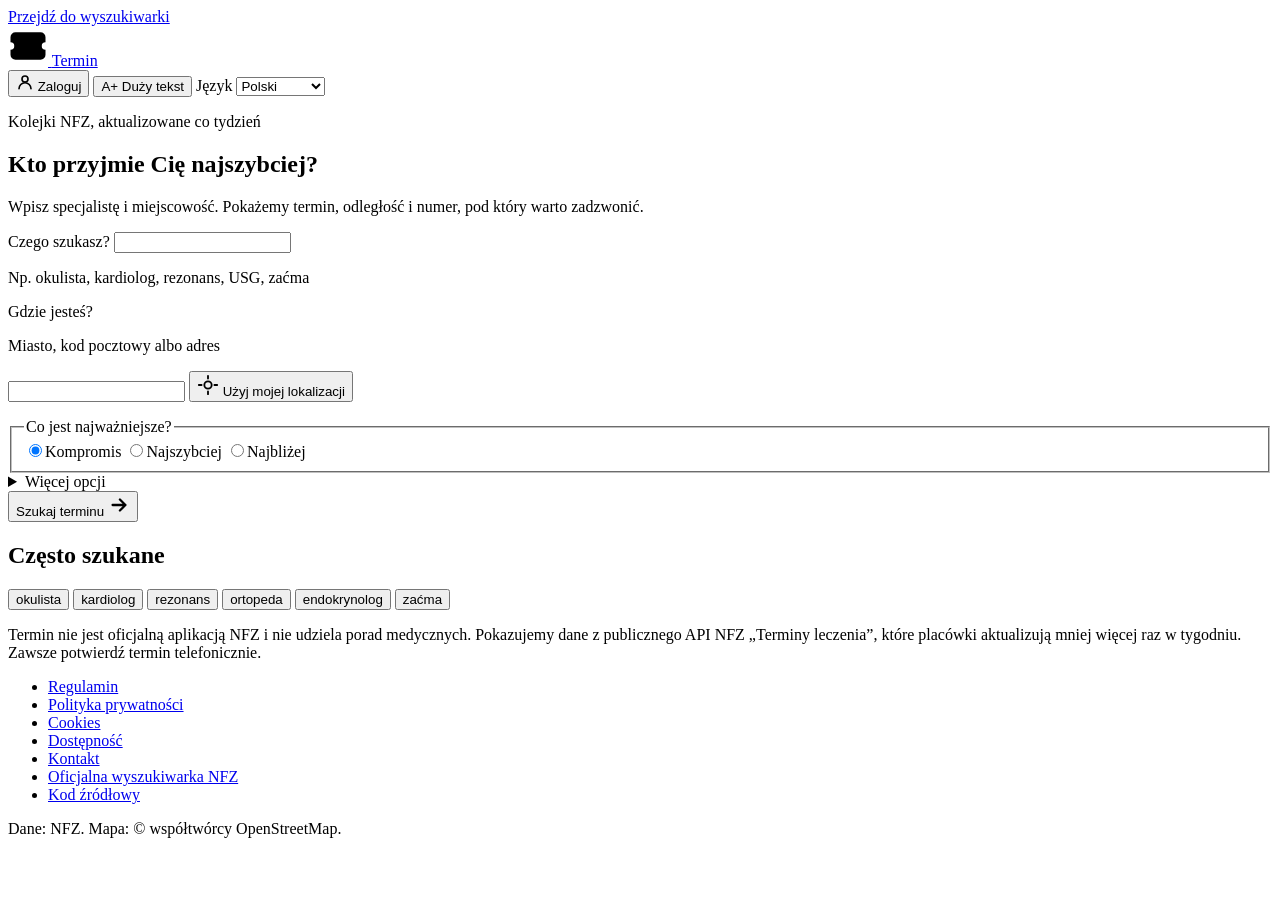
==== termin/web/static/index.html @ 6e4bc929 "feat(ui): prośba o zgłoszenie wyniku po powrocie z rozmowy Po stuknięciu „Zadzwoń” i powrocie do apl" ====
<!doctype html>
<html lang="pl">
<head>
  <meta charset="utf-8">
  <meta name="viewport" content="width=device-width, initial-scale=1">
  <title data-i18n="app.title">Termin: najszybszy termin u specjalisty na NFZ</title>
  <meta name="description" content="Najszybsze terminy u specjalistów na NFZ: gdzie, jak daleko i pod jaki numer zadzwonić. Projekt open-source, nie jest oficjalną aplikacją NFZ.">
  <meta name="theme-color" content="#12182b">
  <link rel="manifest" href="/manifest.webmanifest">
  <link rel="icon" href="/static/icons/icon.svg" type="image/svg+xml">
  <link rel="apple-touch-icon" href="/static/icons/icon-apple-180.png">
  <link rel="preload" href="/static/vendor/bricolage/bricolage-grotesque-latin-wght-normal.woff2" as="font" type="font/woff2" crossorigin>
  <link rel="preload" href="/static/vendor/bricolage/bricolage-grotesque-latin-ext-wght-normal.woff2" as="font" type="font/woff2" crossorigin>
  <link rel="stylesheet" href="/static/style.css">
  <script type="module" src="/static/app.js"></script>
</head>
<body>
  <a class="skip-link" href="#co" data-i18n="app.skip">Przejdź do wyszukiwarki</a>

  <header class="site-header wrap">
    <a class="brand" href="/">
      <svg class="brand-mark" width="40" height="40" viewBox="0 0 64 64" aria-hidden="true">
        <path class="logo-tile" d="M12 10H52A8 8 0 0 1 60 18V26A6 6 0 0 0 60 38V46A8 8 0 0 1 52 54H12A8 8 0 0 1 4 46V38A6 6 0 0 0 4 26V18A8 8 0 0 1 12 10Z"/>
        <path class="logo-t" d="M20 20H44V26H35V44H29V26H20Z"/>
        <circle class="logo-dot" cx="45" cy="42" r="4.5"/>
      </svg>
      <span class="brand-name">Termin</span>
    </a>
    <div class="toolbar">
      <button type="button" id="install-btn" class="pill pill-signal" hidden>
        <svg width="18" height="18" viewBox="0 0 24 24" fill="none" stroke="currentColor" stroke-width="2.2" stroke-linecap="round" stroke-linejoin="round" aria-hidden="true"><path d="M12 3v12M7 10l5 5 5-5M5 21h14"/></svg>
        <span class="pill-label" data-i18n="install.button">Zainstaluj</span>
      </button>
      <button type="button" id="account-btn" class="pill" aria-haspopup="dialog">
        <svg width="18" height="18" viewBox="0 0 24 24" fill="none" stroke="currentColor" stroke-width="2.2" stroke-linecap="round" stroke-linejoin="round" aria-hidden="true"><circle cx="12" cy="8" r="4"/><path d="M4 21a8 8 0 0 1 16 0"/></svg>
        <span class="pill-label" id="account-label" data-i18n="auth.login_button">Zaloguj</span>
      </button>
      <button type="button" id="large-text" class="pill" aria-pressed="false">
        <span aria-hidden="true">A+</span> <span class="pill-label" data-i18n="settings.large_text">Duży tekst</span>
      </button>
      <label class="pill pill-select">
        <span class="visually-hidden" data-i18n="settings.language">Język</span>
        <select id="lang">
          <option value="pl">Polski</option>
          <option value="en">English</option>
          <option value="uk">Українська</option>
        </select>
      </label>
    </div>
  </header>

  <main id="main" class="wrap layout">
    <div class="side">
      <section class="hero" aria-labelledby="hero-title">
        <p class="eyebrow"><span class="dot" aria-hidden="true"></span><span data-i18n="app.hero_eyebrow">Kolejki NFZ, aktualizowane co tydzień</span></p>
        <h1 id="hero-title" data-i18n="app.hero_title">Kto przyjmie Cię najszybciej?</h1>
        <p class="lead" data-i18n="app.hero_lead">Wpisz specjalistę i miejscowość. Pokażemy termin, odległość i numer, pod który warto zadzwonić.</p>
      </section>

      <form id="search-form" class="dispenser" novalidate>
        <div class="field combo">
          <label for="co" data-i18n="form.what">Czego szukasz?</label>
          <input id="co" name="q" type="text" required autocomplete="off" spellcheck="false"
                 role="combobox" aria-autocomplete="list" aria-expanded="false" aria-controls="co-list"
                 aria-describedby="co-hint">
          <p id="co-hint" class="hint" data-i18n="form.what_hint">Np. okulista, kardiolog, rezonans, USG, zaćma</p>
          <ul id="co-list" class="suggestions" role="listbox" hidden></ul>
        </div>

        <div class="field">
          <label for="gdzie" data-i18n="form.where">Gdzie jesteś?</label>
          <p id="gdzie-hint" class="hint" data-i18n="form.where_hint">Miasto, kod pocztowy albo adres</p>
          <div class="input-row">
            <input id="gdzie" name="where" type="text" autocomplete="postal-code" aria-describedby="gdzie-hint gps-status">
            <button type="button" id="gps" class="icon-btn">
              <svg width="22" height="22" viewBox="0 0 24 24" fill="none" stroke="currentColor" stroke-width="2" stroke-linecap="round" aria-hidden="true"><circle cx="12" cy="12" r="4"/><path d="M12 2v3M12 19v3M2 12h3M19 12h3"/></svg>
              <span class="visually-hidden" data-i18n="form.gps">Użyj mojej lokalizacji</span>
            </button>
          </div>
          <p id="gps-status" class="hint" role="status"></p>
        </div>

        <fieldset class="field">
          <legend data-i18n="form.mode">Co jest najważniejsze?</legend>
          <div class="segmented segmented-3">
            <label><input type="radio" name="mode" value="kompromis" checked><span data-i18n="form.mode_kompromis">Kompromis</span></label>
            <label><input type="radio" name="mode" value="najszybciej"><span data-i18n="form.mode_najszybciej">Najszybciej</span></label>
            <label><input type="radio" name="mode" value="najblizej"><span data-i18n="form.mode_najblizej">Najbliżej</span></label>
          </div>
        </fieldset>

        <div id="choices" class="choices" hidden>
          <p id="choices-label" class="choices-label"></p>
          <div id="choices-list" class="chips" role="group" aria-labelledby="choices-label"></div>
        </div>

        <details class="more">
          <summary data-i18n="form.more">Więcej opcji</summary>
          <fieldset class="field">
            <legend data-i18n="form.radius">Jak daleko możesz dojechać?</legend>
            <div class="segmented segmented-5">
              <label><input type="radio" name="radius" value="10"><span>10 km</span></label>
              <label><input type="radio" name="radius" value="25"><span>25 km</span></label>
              <label><input type="radio" name="radius" value="50" checked><span>50 km</span></label>
              <label><input type="radio" name="radius" value="100"><span>100 km</span></label>
              <label><input type="radio" name="radius" value="200"><span>200 km</span></label>
            </div>
          </fieldset>
          <div class="field" id="kmday-field">
            <label for="kmday" data-i18n="form.km_per_day">Za każdy dzień szybciej mogę pojechać dalej o:</label>
            <div class="input-row">
              <input id="kmday" name="km_per_day" type="range" min="0.5" max="10" step="0.5" value="2" aria-describedby="kmday-hint">
              <output id="kmday-out" for="kmday">2 km</output>
            </div>
            <p id="kmday-hint" class="hint" data-i18n="form.km_per_day_hint">Przykład: przy 2 km termin o 2 tygodnie wcześniej jest wart 28 km dalszej drogi.</p>
          </div>
          <fieldset class="field">
            <legend data-i18n="form.case">Rodzaj skierowania</legend>
            <div class="segmented segmented-stack">
              <label><input type="radio" name="case" value="1" checked><span data-i18n="form.case_1">Zwykłe (przypadek stabilny)</span></label>
              <label><input type="radio" name="case" value="2"><span data-i18n="form.case_2">Pilne (przypadek pilny)</span></label>
            </div>
          </fieldset>
        </details>

        <p id="form-error" class="error" role="alert" hidden></p>
        <button type="submit" class="btn btn-signal btn-big">
          <span data-i18n="form.submit">Szukaj terminu</span>
          <svg width="22" height="22" viewBox="0 0 24 24" fill="none" stroke="currentColor" stroke-width="2.5" stroke-linecap="round" stroke-linejoin="round" aria-hidden="true"><path d="M5 12h14M13 6l6 6-6 6"/></svg>
        </button>
      </form>

      <section class="popular" aria-labelledby="popular-title">
        <h2 id="popular-title" data-i18n="form.popular">Często szukane</h2>
        <div class="chips">
          <button type="button" class="chip" data-q="okulista">okulista</button>
          <button type="button" class="chip" data-q="kardiolog">kardiolog</button>
          <button type="button" class="chip" data-q="rezonans">rezonans</button>
          <button type="button" class="chip" data-q="ortopeda">ortopeda</button>
          <button type="button" class="chip" data-q="endokrynolog">endokrynolog</button>
          <button type="button" class="chip" data-q="zaćma">zaćma</button>
        </div>
      </section>
    </div>

    <div class="content">
      <section id="results" aria-labelledby="results-heading" hidden>
        <div class="results-head">
          <div>
            <h2 id="results-heading" tabindex="-1"></h2>
            <p id="results-meta" class="meta"></p>
            <p id="results-note" class="results-note" role="note" hidden></p>
            <div id="results-widen" class="widen" hidden></div>
          </div>
          <div class="view-switch">
            <button type="button" id="toggle-map" class="pill" aria-expanded="false" aria-controls="map" data-i18n="results.show_map">Pokaż mapę</button>
            <button type="button" id="show-stats" class="pill" aria-expanded="false" aria-controls="stats" data-i18n="stats.button">Statystyki województwa</button>
          </div>
        </div>
        <div id="map" class="map" role="region" hidden></div>
        <section id="stats" class="panel stats" hidden aria-live="polite"></section>
        <ol id="result-list" class="tickets"></ol>
      </section>

      <p id="status" class="status" role="status" aria-live="polite"></p>
    </div>
  </main>

  <dialog id="watch-dialog" aria-labelledby="watch-title">
    <form id="watch-form" method="dialog">
      <h2 id="watch-title"></h2>
      <p data-i18n="watch.intro">Dostaniesz powiadomienie, gdy w tym obszarze pojawi się wcześniejszy termin. Nie potrzebujesz konta.</p>
      <fieldset class="field">
        <legend data-i18n="watch.channel">Jak powiadomić?</legend>
        <div class="segmented segmented-stack" id="watch-channels"></div>
      </fieldset>
      <div class="field" id="watch-target-field">
        <label for="watch-target" id="watch-target-label" data-i18n="watch.target_ntfy">Nazwa tematu w ntfy</label>
        <input id="watch-target" name="target" type="text" required aria-describedby="watch-target-hint">
        <p id="watch-target-hint" class="hint"></p>
      </div>
      <div class="field">
        <label for="watch-before" data-i18n="watch.before">Tylko terminy przed (opcjonalnie)</label>
        <input id="watch-before" name="before" type="date">
      </div>
      <label class="check">
        <input type="checkbox" id="watch-consent" required>
        <span><span data-i18n="consent.watch">Wyrażam wyraźną zgodę na przetwarzanie informacji o tym, jakiego świadczenia szukam (może to być informacja o zdrowiu), w celu wysyłania powiadomień. Zgodę wycofam w każdej chwili, usuwając obserwację.</span> <a href="/prywatnosc" target="_blank" rel="noopener" data-i18n="consent.more">Polityka prywatności</a></span>
      </label>
      <p class="hint" data-i18n="watch.privacy">Zapisujemy tylko to, co tu podajesz. Lokalizację zaokrąglamy do ok. 1 km.</p>
      <p id="watch-result" class="watch-result" role="status"></p>
      <div class="dialog-actions">
        <button type="submit" value="cancel" class="btn btn-outline" formnovalidate data-i18n="watch.cancel">Anuluj</button>
        <button type="button" id="watch-submit" class="btn btn-signal" data-i18n="watch.submit">Zacznij obserwować</button>
      </div>
    </form>
  </dialog>

  <dialog id="auth-dialog" aria-labelledby="auth-title">
    <div class="dialog-body">
      <div class="dialog-head">
        <h2 id="auth-title"></h2>
        <button type="button" class="icon-close" data-close aria-label="Zamknij" data-i18n-label="common.close">
          <svg width="20" height="20" viewBox="0 0 24 24" fill="none" stroke="currentColor" stroke-width="2.4" stroke-linecap="round" aria-hidden="true"><path d="M6 6l12 12M18 6L6 18"/></svg>
        </button>
      </div>
      <div class="tabs" role="tablist" id="auth-tabs">
        <button type="button" role="tab" id="tab-login" aria-selected="true" aria-controls="auth-form" data-view="login" data-i18n="auth.tab_login">Logowanie</button>
        <button type="button" role="tab" id="tab-register" aria-selected="false" aria-controls="auth-form" data-view="register" data-i18n="auth.tab_register">Nowe konto</button>
      </div>
      <form id="auth-form" novalidate>
        <p id="auth-intro" class="hint"></p>
        <div class="field" id="auth-email-field">
          <label for="auth-email" data-i18n="auth.email">Adres e-mail</label>
          <input id="auth-email" name="email" type="email" autocomplete="email" required>
        </div>
        <div class="field" id="auth-code-field">
          <label for="auth-code" id="auth-code-label"></label>
          <input id="auth-code" name="code" type="text" autocomplete="one-time-code" autocapitalize="characters" spellcheck="false" maxlength="40" aria-describedby="auth-code-hint">
          <p id="auth-code-hint" class="hint"></p>
        </div>
        <div class="field" id="auth-password-field">
          <label for="auth-password" id="auth-password-label" data-i18n="auth.password">Hasło</label>
          <div class="input-row">
            <input id="auth-password" name="password" type="password" autocomplete="current-password" required aria-describedby="auth-password-hint" data-strength>
            <button type="button" id="auth-show" class="btn btn-outline" aria-pressed="false" data-i18n="auth.show">Pokaż</button>
          </div>
          <p id="auth-password-hint" class="hint"></p>
        </div>
        <label class="check" id="auth-remember-field">
          <input type="checkbox" id="auth-remember" name="remember" checked>
          <span data-i18n="auth.remember">Nie wylogowuj mnie na tym urządzeniu</span>
        </label>
        <label class="check" id="auth-terms-field">
          <input type="checkbox" id="auth-terms" name="accept_terms">
          <span><span data-i18n="auth.terms_prefix">Akceptuję</span> <a href="/regulamin" target="_blank" rel="noopener" data-i18n="auth.terms_link">Regulamin</a> <span data-i18n="auth.terms_mid">i zapoznałem/zapoznałam się z</span> <a href="/prywatnosc" target="_blank" rel="noopener" data-i18n="auth.privacy_link">Polityką prywatności</a>. <span data-i18n="auth.terms_age">Mam ukończone 16 lat.</span></span>
        </label>
        <p id="auth-error" class="error" role="alert" hidden></p>
        <p id="auth-status" class="watch-result" role="status"></p>
        <button type="submit" id="auth-submit" class="btn btn-signal btn-big"></button>
        <button type="button" id="auth-forgot" class="link-btn" data-i18n="auth.forgot">Nie pamiętam hasła</button>
        <button type="button" id="auth-alt" class="link-btn" hidden></button>
        <button type="button" id="auth-back" class="link-btn" data-i18n="auth.back" hidden>Wróć do logowania</button>
        <p class="hint" data-i18n="auth.optional">Konto jest opcjonalne: wyszukiwanie i obserwowanie działają też bez logowania.</p>
      </form>
    </div>
  </dialog>

  <dialog id="account-dialog" aria-labelledby="account-title">
    <div class="dialog-body">
      <div class="dialog-head">
        <h2 id="account-title" data-i18n="account.title">Twoje konto</h2>
        <button type="button" class="icon-close" data-close aria-label="Zamknij" data-i18n-label="common.close">
          <svg width="20" height="20" viewBox="0 0 24 24" fill="none" stroke="currentColor" stroke-width="2.4" stroke-linecap="round" aria-hidden="true"><path d="M6 6l12 12M18 6L6 18"/></svg>
        </button>
      </div>
      <p id="account-email" class="account-email"></p>
      <p id="account-verify" class="hint"></p>
      <button type="button" id="account-cases" class="btn btn-signal btn-big" data-i18n="cases.open">Moje sprawy</button>
      <section aria-labelledby="push-title">
        <h3 id="push-title" data-i18n="push.title">Powiadomienia w telefonie</h3>
        <p id="push-status" class="hint"></p>
        <div class="account-actions">
          <button type="button" id="push-enable" class="btn btn-ink" data-i18n="push.enable">Włącz na tym urządzeniu</button>
          <button type="button" id="push-disable" class="btn btn-outline" data-i18n="push.disable" hidden>Wyłącz na tym urządzeniu</button>
          <button type="button" id="push-test" class="btn btn-outline" data-i18n="push.test" hidden>Wyślij próbne</button>
        </div>
      </section>
      <section aria-labelledby="account-subs-title">
        <h3 id="account-subs-title" data-i18n="account.subscriptions">Moje obserwacje</h3>
        <ul id="account-subs" class="account-subs"></ul>
      </section>
      <section aria-labelledby="account-security-title">
        <h3 id="account-security-title" data-i18n="account.security">Bezpieczeństwo</h3>
        <ul class="security-list">
          <li id="security-2fa"></li>
          <li id="security-codes"></li>
        </ul>
      </section>
      <details class="more-light" id="twofa-details">
        <summary data-i18n="account.twofa">Weryfikacja dwuetapowa</summary>
        <div id="twofa-off" class="stack">
          <p data-i18n="account.twofa_intro">Przy logowaniu poza hasłem podasz 6-cyfrowy kod z aplikacji w telefonie (np. Google Authenticator, Microsoft Authenticator, 2FAS albo Aegis). Nawet gdy ktoś pozna hasło, nie zaloguje się bez telefonu.</p>
          <form id="twofa-start" class="stack" novalidate>
            <div class="field"><label for="twofa-password" data-i18n="account.confirm_password">Potwierdź hasłem</label>
              <input id="twofa-password" type="password" autocomplete="current-password" required></div>
            <button type="submit" class="btn btn-ink" data-i18n="account.twofa_start">Włącz weryfikację dwuetapową</button>
          </form>
          <div id="twofa-setup" class="stack" hidden>
            <ol class="steps">
              <li data-i18n="account.twofa_step1">Zainstaluj na telefonie aplikację uwierzytelniającą.</li>
              <li><span data-i18n="account.twofa_step2">Zeskanuj kod QR albo, na tym telefonie, otwórz link:</span>
                <canvas id="twofa-qr" width="232" height="232" role="img" aria-label="Kod QR do aplikacji uwierzytelniającej" data-i18n-label="account.twofa_qr"></canvas>
                <a id="twofa-link" class="btn btn-outline" href="#" data-i18n="account.twofa_link">Otwórz w aplikacji uwierzytelniającej</a>
                <span class="hint"><span data-i18n="account.twofa_manual">Albo wpisz klucz ręcznie:</span> <code id="twofa-secret" class="secret"></code></span>
              </li>
              <li data-i18n="account.twofa_step3">Wpisz 6-cyfrowy kod, który pokazuje aplikacja.</li>
            </ol>
            <form id="twofa-confirm" class="stack" novalidate>
              <div class="field"><label for="twofa-code" data-i18n="account.twofa_code">Kod z aplikacji</label>
                <input id="twofa-code" type="text" inputmode="numeric" autocomplete="one-time-code" maxlength="7" required></div>
              <button type="submit" class="btn btn-signal" data-i18n="account.twofa_confirm">Potwierdź i włącz</button>
            </form>
          </div>
        </div>
        <form id="twofa-disable" class="stack" novalidate hidden>
          <p data-i18n="account.twofa_on">Weryfikacja dwuetapowa jest włączona.</p>
          <div class="field"><label for="twofa-off-password" data-i18n="account.confirm_password">Potwierdź hasłem</label>
            <input id="twofa-off-password" type="password" autocomplete="current-password" required></div>
          <div class="field"><label for="twofa-off-code" data-i18n="auth.code_mfa">Kod z aplikacji albo kod odzyskiwania</label>
            <input id="twofa-off-code" type="text" autocomplete="one-time-code" autocapitalize="characters" spellcheck="false" maxlength="40" required></div>
          <button type="submit" class="btn btn-outline" data-i18n="account.twofa_disable">Wyłącz weryfikację dwuetapową</button>
        </form>
      </details>
      <details class="more-light">
        <summary data-i18n="account.codes">Kody odzyskiwania</summary>
        <form id="codes-form" class="stack" novalidate>
          <p data-i18n="account.codes_intro">Kod odzyskiwania pozwala ustawić nowe hasło, gdy je zapomnisz, albo zalogować się bez telefonu. Każdy działa raz. Nowe kody unieważniają poprzednie.</p>
          <div class="field"><label for="codes-password" data-i18n="account.confirm_password">Potwierdź hasłem</label>
            <input id="codes-password" type="password" autocomplete="current-password" required></div>
          <button type="submit" class="btn btn-ink" data-i18n="account.codes_new">Wygeneruj nowe kody</button>
        </form>
      </details>
      <details class="more-light" id="sessions-details">
        <summary data-i18n="account.sessions">Zalogowane urządzenia</summary>
        <ul id="account-sessions" class="account-subs"></ul>
      </details>
      <details class="more-light">
        <summary data-i18n="account.change_email">Zmień adres e-mail</summary>
        <form id="email-form" class="stack" novalidate>
          <div class="field"><label for="email-new" data-i18n="account.new_email">Nowy adres e-mail</label>
            <input id="email-new" type="email" autocomplete="email" required></div>
          <div class="field"><label for="email-password" data-i18n="account.confirm_password">Potwierdź hasłem</label>
            <input id="email-password" type="password" autocomplete="current-password" required></div>
          <button type="submit" class="btn btn-ink" data-i18n="account.save_email">Zapisz adres</button>
        </form>
      </details>
      <section aria-labelledby="account-data-title">
        <h3 id="account-data-title" data-i18n="account.data">Moje dane</h3>
        <div class="account-actions">
          <a class="btn btn-outline" href="/api/account/export" download="termin-moje-dane.json" data-i18n="account.export">Pobierz moje dane (JSON)</a>
          <button type="button" id="account-logout" class="btn btn-outline" data-i18n="account.logout">Wyloguj</button>
          <button type="button" id="account-logout-all" class="btn btn-outline" data-i18n="account.logout_all">Wyloguj ze wszystkich urządzeń</button>
        </div>
      </section>
      <details class="more-light">
        <summary data-i18n="account.change_password">Zmień hasło</summary>
        <form id="password-form" class="stack" novalidate>
          <div class="field"><label for="pw-current" data-i18n="account.current_password">Obecne hasło</label>
            <input id="pw-current" type="password" autocomplete="current-password" required></div>
          <div class="field"><label for="pw-new" data-i18n="account.new_password">Nowe hasło</label>
            <input id="pw-new" type="password" autocomplete="new-password" required aria-describedby="pw-hint" data-strength>
            <p id="pw-hint" class="hint" data-i18n="auth.password_rules">Co najmniej 10 znaków. Najlepiej kilka słów, które łatwo zapamiętać.</p></div>
          <button type="submit" class="btn btn-ink" data-i18n="account.save_password">Zapisz nowe hasło</button>
        </form>
      </details>
      <details class="more-light danger">
        <summary data-i18n="account.delete">Usuń konto</summary>
        <form id="delete-form" class="stack" novalidate>
          <p data-i18n="account.delete_warning">Usuniemy konto i wszystkie Twoje obserwacje. Tego nie da się cofnąć.</p>
          <div class="field"><label for="delete-password" data-i18n="account.confirm_password">Potwierdź hasłem</label>
            <input id="delete-password" type="password" autocomplete="current-password" required></div>
          <button type="submit" class="btn btn-danger" data-i18n="account.delete_confirm">Usuń konto na zawsze</button>
        </form>
      </details>
      <p id="account-status" class="watch-result" role="status"></p>
    </div>
  </dialog>

  <dialog id="codes-dialog" aria-labelledby="codes-title">
    <div class="dialog-body">
      <div class="dialog-head">
        <h2 id="codes-title" data-i18n="codes.title">Zapisz kody odzyskiwania</h2>
        <button type="button" class="icon-close" data-close aria-label="Zamknij" data-i18n-label="common.close">
          <svg width="20" height="20" viewBox="0 0 24 24" fill="none" stroke="currentColor" stroke-width="2.4" stroke-linecap="round" aria-hidden="true"><path d="M6 6l12 12M18 6L6 18"/></svg>
        </button>
      </div>
      <p data-i18n="codes.intro">Jeśli zapomnisz hasła albo zgubisz telefon, jeden z tych kodów przywróci dostęp do konta. Każdy działa tylko raz. Zapisz je teraz: później ich nie pokażemy.</p>
      <ol id="codes-list" class="codes"></ol>
      <div class="account-actions">
        <button type="button" id="codes-copy" class="btn btn-outline" data-i18n="codes.copy">Kopiuj</button>
        <button type="button" id="codes-download" class="btn btn-outline" data-i18n="codes.download">Pobierz plik .txt</button>
      </div>
      <p class="hint" data-i18n="codes.where">Dobre miejsca: menedżer haseł, wydruk w domu, notatka poza tym telefonem.</p>
      <p id="codes-status" class="watch-result" role="status"></p>
      <button type="button" class="btn btn-signal btn-big" data-close data-i18n="codes.done">Zapisałem/zapisałam kody</button>
    </div>
  </dialog>

  <div id="toast" class="toast" role="status" aria-live="polite" hidden></div>

  <dialog id="report-dialog" aria-labelledby="report-title">
    <form id="report-form" class="dialog-body stack" novalidate>
      <div class="dialog-head">
        <h2 id="report-title" data-i18n="report.title">Jak poszedł telefon?</h2>
        <button type="button" class="icon-close" data-close aria-label="Zamknij" data-i18n-label="common.close">
          <svg width="20" height="20" viewBox="0 0 24 24" fill="none" stroke="currentColor" stroke-width="2.4" stroke-linecap="round" aria-hidden="true"><path d="M6 6l12 12M18 6L6 18"/></svg>
        </button>
      </div>
      <p id="report-provider" class="hint"></p>
      <fieldset class="choice">
        <legend data-i18n="report.reached_q">Czy udało się dodzwonić?</legend>
        <label><input type="radio" name="reached" value="yes" required> <span data-i18n="report.reached_yes">Tak</span></label>
        <label><input type="radio" name="reached" value="no"> <span data-i18n="report.reached_no">Nie, nikt nie odebrał albo było zajęte</span></label>
      </fieldset>
      <fieldset class="choice" id="report-outcome" hidden>
        <legend data-i18n="report.outcome_q">Jaki termin zaproponowano?</legend>
        <label><input type="radio" name="outcome" value="same"> <span id="report-same"></span></label>
        <label><input type="radio" name="outcome" value="other"> <span data-i18n="report.outcome_other">Inny termin</span></label>
        <div class="field" id="report-date-field" hidden>
          <label for="report-date" data-i18n="report.offered_date">Zaproponowana data</label>
          <input id="report-date" type="date">
        </div>
        <label><input type="radio" name="outcome" value="none"> <span data-i18n="report.outcome_none">Nie zaproponowano terminu (brak miejsc, zamknięta lista)</span></label>
      </fieldset>
      <label class="check" id="report-case-field" hidden>
        <input type="checkbox" id="report-case">
        <span data-i18n="report.add_case">Zapisałem/zapisałam się: dodaj wizytę do Moich spraw</span>
      </label>
      <p class="hint" data-i18n="report.privacy">Inni zobaczą tylko zbiorczą liczbę zgłoszeń, bez Twoich danych.</p>
      <p id="report-error" class="error" role="alert" hidden></p>
      <div class="dialog-actions">
        <button type="button" class="btn btn-outline" data-close data-i18n="watch.cancel">Anuluj</button>
        <button type="submit" class="btn btn-signal" data-i18n="report.submit">Zapisz</button>
      </div>
    </form>
  </dialog>

  <dialog id="health-dialog" aria-labelledby="health-title">
    <div class="dialog-body stack">
      <div class="dialog-head">
        <h2 id="health-title" data-i18n="health.title">Zgoda na zapis Twoich spraw</h2>
        <button type="button" class="icon-close" data-close aria-label="Zamknij" data-i18n-label="common.close">
          <svg width="20" height="20" viewBox="0 0 24 24" fill="none" stroke="currentColor" stroke-width="2.4" stroke-linecap="round" aria-hidden="true"><path d="M6 6l12 12M18 6L6 18"/></svg>
        </button>
      </div>
      <p data-i18n="health.text">Sprawy, notatki i zgłoszenia z telefonu mówią, do jakiego specjalisty się zapisujesz. To może być informacja o zdrowiu, więc zapiszemy je tylko za Twoją wyraźną zgodą. Widzisz je tylko Ty (ze zgłoszeń inni widzą wyłącznie zbiorczą liczbę). Zgodę wycofasz w ustawieniach konta: wtedy usuniemy te dane.</p>
      <label class="check">
        <input type="checkbox" id="health-check">
        <span data-i18n="health.check">Zgadzam się na przechowywanie informacji o moich sprawach zdrowotnych w celu korzystania z tych funkcji (art. 9 ust. 2 lit. a RODO).</span>
      </label>
      <p id="health-error" class="error" role="alert" hidden></p>
      <div class="dialog-actions">
        <button type="button" class="btn btn-outline" data-close data-i18n="watch.cancel">Anuluj</button>
        <button type="button" id="health-accept" class="btn btn-signal" data-i18n="health.accept">Zgadzam się</button>
      </div>
    </div>
  </dialog>

  <dialog id="cases-dialog" aria-labelledby="cases-title" class="wide">
    <div class="dialog-body stack">
      <div class="dialog-head">
        <h2 id="cases-title" data-i18n="cases.title">Moje sprawy</h2>
        <button type="button" class="icon-close" data-close aria-label="Zamknij" data-i18n-label="common.close">
          <svg width="20" height="20" viewBox="0 0 24 24" fill="none" stroke="currentColor" stroke-width="2.4" stroke-linecap="round" aria-hidden="true"><path d="M6 6l12 12M18 6L6 18"/></svg>
        </button>
      </div>
      <p class="hint" data-i18n="cases.intro">Skierowania i wizyty w jednym miejscu. Przypomnimy dzień przed wizytą, jeśli włączysz powiadomienia w telefonie.</p>
      <form id="case-new" class="input-row" novalidate>
        <label for="case-new-label" class="visually-hidden" data-i18n="cases.new_label">Nowa sprawa</label>
        <input id="case-new-label" type="text" maxlength="200" data-i18n-placeholder="cases.new_placeholder" placeholder="np. kardiolog, skierowanie od dr. Nowaka">
        <button type="submit" class="btn btn-ink" data-i18n="cases.add">Dodaj</button>
      </form>
      <ul id="cases-list" class="cases"></ul>
      <p id="cases-status" class="watch-result" role="status"></p>
      <details class="more-light danger">
        <summary data-i18n="health.withdraw_title">Wycofaj zgodę i usuń sprawy</summary>
        <div class="stack">
          <p data-i18n="health.withdraw_text">Usuniemy wszystkie sprawy, notatki i Twoje zgłoszenia z telefonu. Obserwacje zostaną (mają osobną zgodę).</p>
          <button type="button" id="health-withdraw" class="btn btn-danger" data-i18n="health.withdraw">Wycofaj zgodę i usuń</button>
        </div>
      </details>
    </div>
  </dialog>

  <dialog id="install-dialog" aria-labelledby="install-title">
    <div class="dialog-body">
      <div class="dialog-head">
        <h2 id="install-title" data-i18n="install.title">Zainstaluj Termin</h2>
        <button type="button" class="icon-close" data-close aria-label="Zamknij" data-i18n-label="common.close">
          <svg width="20" height="20" viewBox="0 0 24 24" fill="none" stroke="currentColor" stroke-width="2.4" stroke-linecap="round" aria-hidden="true"><path d="M6 6l12 12M18 6L6 18"/></svg>
        </button>
      </div>
      <p data-i18n="install.intro">Termin działa jak zwykła aplikacja: ikona na ekranie, osobne okno i dostęp do ostatnich wyników bez internetu. Nie potrzebujesz sklepu z aplikacjami.</p>
      <h3 data-i18n="install.ios_title">iPhone i iPad (Safari)</h3>
      <ol>
        <li data-i18n="install.ios_1">Stuknij przycisk „Udostępnij” (kwadrat ze strzałką w górę).</li>
        <li data-i18n="install.ios_2">Wybierz „Do ekranu początkowego”.</li>
        <li data-i18n="install.ios_3">Stuknij „Dodaj”.</li>
      </ol>
      <h3 data-i18n="install.android_title">Android (Chrome)</h3>
      <ol>
        <li data-i18n="install.android_1">Otwórz menu (trzy kropki w prawym górnym rogu).</li>
        <li data-i18n="install.android_2">Wybierz „Zainstaluj aplikację” albo „Dodaj do ekranu głównego”.</li>
      </ol>
      <h3 data-i18n="install.desktop_title">Komputer (Chrome, Edge)</h3>
      <ol>
        <li data-i18n="install.desktop_1">Kliknij ikonę instalacji na końcu paska adresu albo w menu wybierz „Zainstaluj Termin”.</li>
      </ol>
    </div>
  </dialog>

  <div id="storage-banner" class="storage-banner" role="region" aria-labelledby="storage-title" hidden>
    <div class="wrap storage-inner">
      <div>
        <h2 id="storage-title" data-i18n="storage.title">Bez śledzenia</h2>
        <p data-i18n="storage.text">Nie używamy ciasteczek reklamowych ani analitycznych. Czy zapisywać w tym urządzeniu ostatnie wyniki wyszukiwania, żeby były dostępne bez internetu?</p>
        <a href="/cookies" data-i18n="storage.more">Szczegóły o cookies i pamięci</a>
      </div>
      <div class="storage-actions">
        <button type="button" id="storage-deny" class="btn btn-outline-light" data-i18n="storage.deny">Tylko niezbędne</button>
        <button type="button" id="storage-accept" class="btn btn-signal" data-i18n="storage.accept">Zgadzam się</button>
      </div>
    </div>
  </div>

  <footer class="site-footer">
    <div class="wrap footer-grid">
      <p class="disclaimer" data-i18n="footer.disclaimer">Termin nie jest oficjalną aplikacją NFZ i nie udziela porad medycznych. Pokazujemy dane z publicznego API NFZ „Terminy leczenia”, które placówki aktualizują mniej więcej raz w tygodniu. Zawsze potwierdź termin telefonicznie.</p>
      <ul class="footer-links">
        <li><a href="/regulamin" data-i18n="footer.terms">Regulamin</a></li>
        <li><a href="/prywatnosc" data-i18n="footer.privacy">Polityka prywatności</a></li>
        <li><a href="/cookies" data-i18n="footer.cookies">Cookies</a></li>
        <li><a href="/dostepnosc" data-i18n="footer.accessibility">Dostępność</a></li>
        <li><a href="/kontakt" data-i18n="footer.contact">Kontakt</a></li>
        <li><a href="https://terminyleczenia.nfz.gov.pl" rel="noopener" data-i18n="footer.official">Oficjalna wyszukiwarka NFZ</a></li>
        <li><a href="https://github.com/promilek2/pawel2jarzembowski-oss" rel="noopener" data-i18n="footer.source">Kod źródłowy</a></li>
      </ul>
      <p class="small" data-i18n="footer.data">Dane: NFZ. Mapa: © współtwórcy OpenStreetMap.</p>
    </div>
  </footer>
  <noscript><p class="wrap">Wyszukiwarka wymaga JavaScriptu. Możesz też skorzystać z <a href="https://terminyleczenia.nfz.gov.pl">oficjalnej wyszukiwarki NFZ</a>.</p></noscript>
</body>
</html>
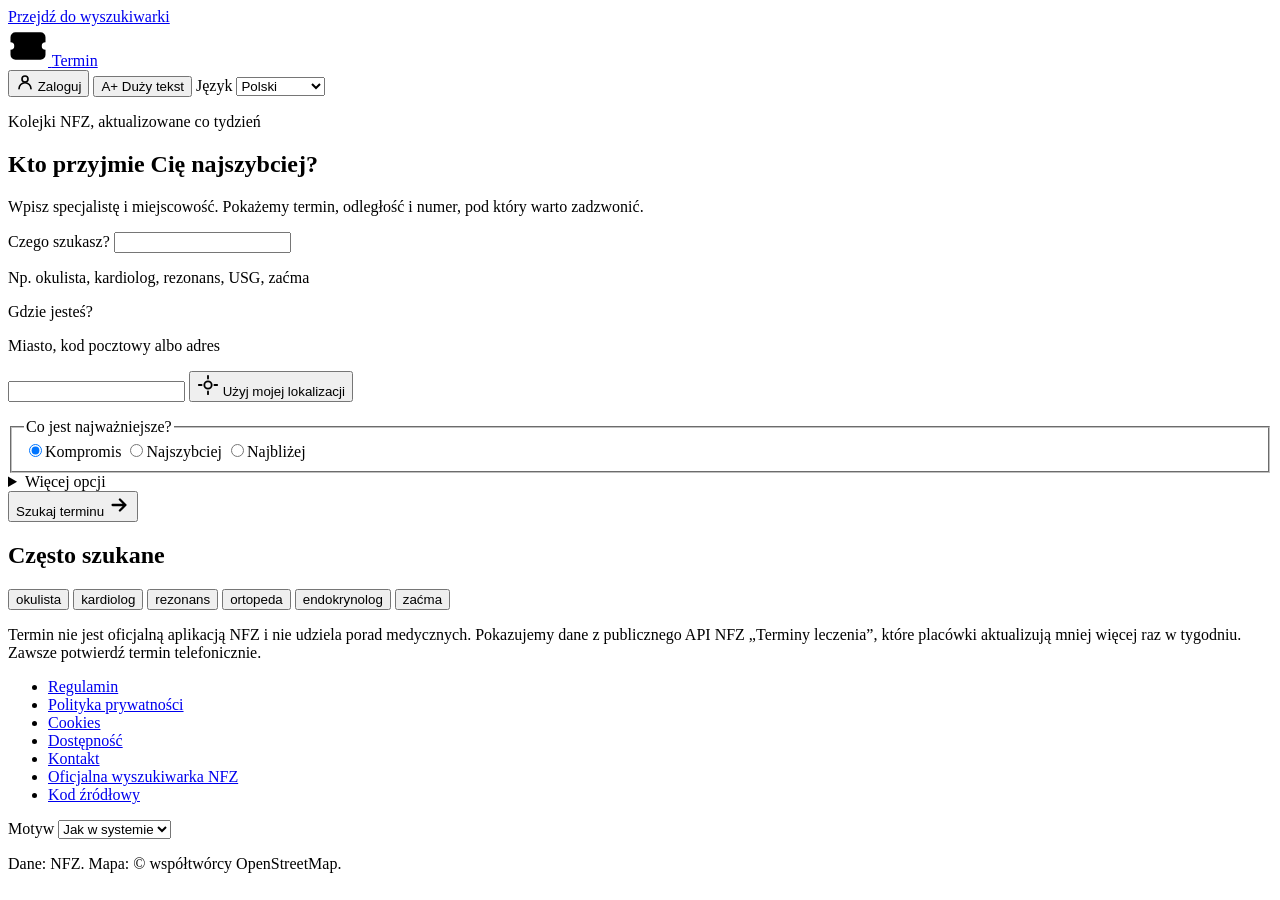
==== commit 18dcd4a0: "feat(ui): wybór motywu (jak w systemie / jasny / ciemny) w stopce - `data-theme` na <html> z tymi sa" ====
--- a/termin/web/static/index.html
+++ b/termin/web/static/index.html
@@ -38,6 +38,9 @@
       <button type="button" id="large-text" class="pill" aria-pressed="false">
         <span aria-hidden="true">A+</span> <span class="pill-label" data-i18n="settings.large_text">Duży tekst</span>
       </button>
+      <button type="button" id="help-btn" class="pill" hidden aria-expanded="false" aria-haspopup="dialog">
+        <span aria-hidden="true" class="pill-icon">?</span> <span class="pill-label" data-i18n="chat.pill">Pomoc</span>
+      </button>
       <label class="pill pill-select">
         <span class="visually-hidden" data-i18n="settings.language">Język</span>
         <select id="lang">
@@ -121,6 +124,10 @@
               <label><input type="radio" name="case" value="2"><span data-i18n="form.case_2">Pilne (przypadek pilny)</span></label>
             </div>
           </fieldset>
+          <label class="check">
+            <input type="checkbox" id="accessible" name="accessible" value="1">
+            <span data-i18n="form.accessible">Tylko bez barier (podjazd albo winda)</span>
+          </label>
         </details>
 
         <p id="form-error" class="error" role="alert" hidden></p>
@@ -129,6 +136,11 @@
           <svg width="22" height="22" viewBox="0 0 24 24" fill="none" stroke="currentColor" stroke-width="2.5" stroke-linecap="round" stroke-linejoin="round" aria-hidden="true"><path d="M5 12h14M13 6l6 6-6 6"/></svg>
         </button>
       </form>
+
+      <section class="popular" id="saved-searches" aria-labelledby="saved-title" hidden>
+        <h2 id="saved-title" data-i18n="saved.title">Twoje wyszukiwania</h2>
+        <div class="chips" id="saved-list"></div>
+      </section>
 
       <section class="popular" aria-labelledby="popular-title">
         <h2 id="popular-title" data-i18n="form.popular">Często szukane</h2>
@@ -150,11 +162,15 @@
             <h2 id="results-heading" tabindex="-1"></h2>
             <p id="results-meta" class="meta"></p>
             <p id="results-note" class="results-note" role="note" hidden></p>
+            <p id="results-tip" class="results-tip" hidden></p>
             <div id="results-widen" class="widen" hidden></div>
           </div>
           <div class="view-switch">
             <button type="button" id="toggle-map" class="pill" aria-expanded="false" aria-controls="map" data-i18n="results.show_map">Pokaż mapę</button>
             <button type="button" id="show-stats" class="pill" aria-expanded="false" aria-controls="stats" data-i18n="stats.button">Statystyki województwa</button>
+            <button type="button" id="save-search" class="pill" data-i18n="saved.save">Zapisz wyszukiwanie</button>
+            <button type="button" id="print-list" class="pill" data-i18n="print.button">Drukuj listę</button>
+            <button type="button" id="send-list" class="pill" data-i18n="sendlist.button">Wyślij listę</button>
           </div>
         </div>
         <div id="map" class="map" role="region" hidden></div>
@@ -389,6 +405,7 @@
 
   <div id="toast" class="toast" role="status" aria-live="polite" hidden></div>
 
+
   <dialog id="report-dialog" aria-labelledby="report-title">
     <form id="report-form" class="dialog-body stack" novalidate>
       <div class="dialog-head">
@@ -526,6 +543,12 @@
         <li><a href="https://terminyleczenia.nfz.gov.pl" rel="noopener" data-i18n="footer.official">Oficjalna wyszukiwarka NFZ</a></li>
         <li><a href="https://github.com/promilek2/pawel2jarzembowski-oss" rel="noopener" data-i18n="footer.source">Kod źródłowy</a></li>
       </ul>
+      <p class="footer-theme"><label for="theme" data-i18n="settings.theme">Motyw</label>
+        <select id="theme">
+          <option value="auto" data-i18n="settings.theme_auto">Jak w systemie</option>
+          <option value="light" data-i18n="settings.theme_light">Jasny</option>
+          <option value="dark" data-i18n="settings.theme_dark">Ciemny</option>
+        </select></p>
       <p class="small" data-i18n="footer.data">Dane: NFZ. Mapa: © współtwórcy OpenStreetMap.</p>
     </div>
   </footer>
